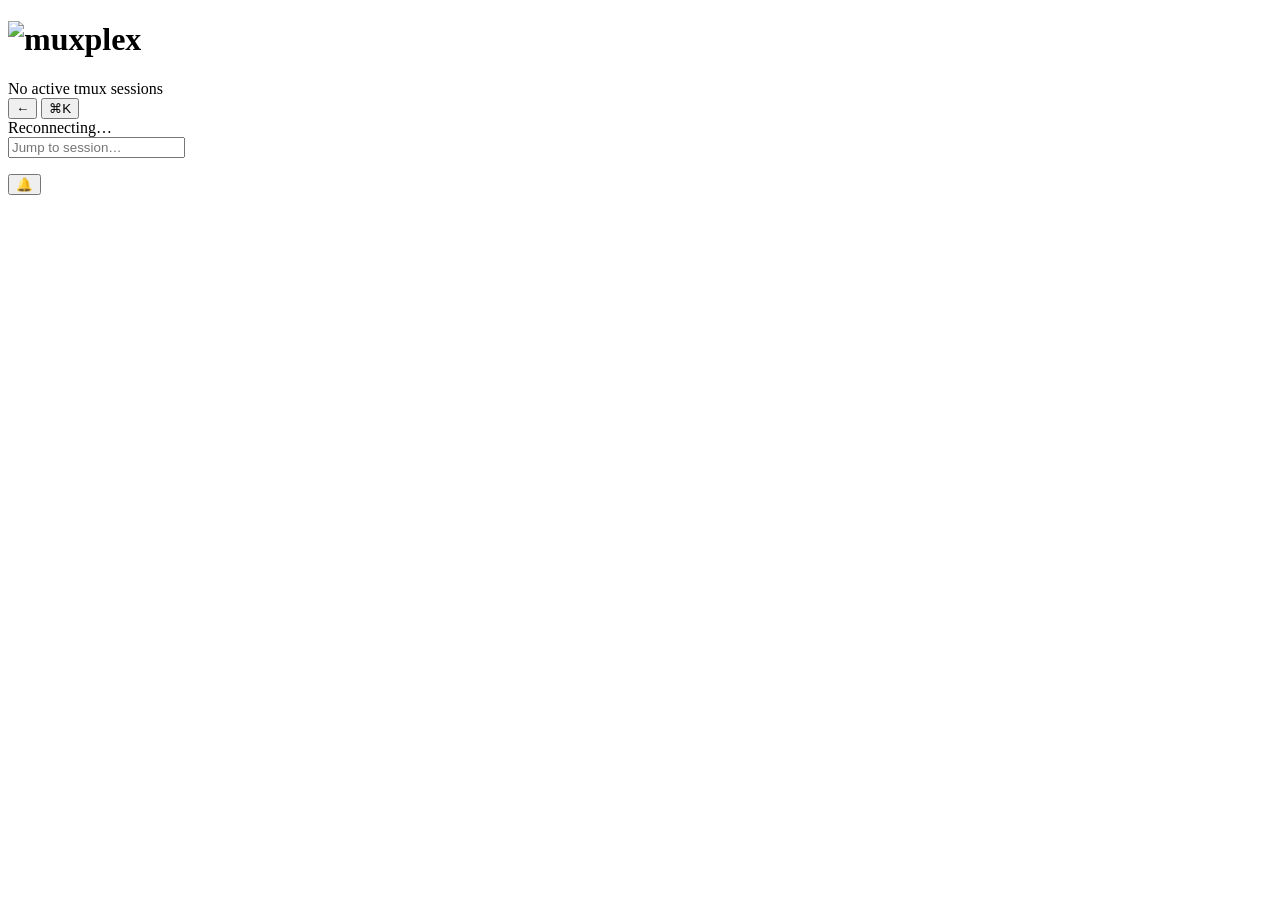
==== frontend/index.html @ 8234e2ec "refactor: restructure project into muxplex/ subdir with brand integration - Move coordinator/, front" ====
<!DOCTYPE html>
<html lang="en">
<head>
  <meta charset="UTF-8" />
  <meta name="viewport" content="width=device-width, initial-scale=1.0, maximum-scale=1.0, user-scalable=no" />
  <meta name="theme-color" content="#0D1117" />
  <meta name="apple-mobile-web-app-capable" content="yes" />
  <meta name="apple-mobile-web-app-status-bar-style" content="black-translucent" />
  <link rel="manifest" href="/manifest.json" />
  <link rel="icon" type="image/x-icon" href="/favicon.ico" />
  <link rel="icon" type="image/png" sizes="32x32" href="/favicon-32.png" />
  <link rel="apple-touch-icon" href="/apple-touch-icon.png" />
  <link rel="stylesheet" href="https://cdn.jsdelivr.net/npm/xterm@5.3.0/css/xterm.css" />
  <link rel="stylesheet" href="/style.css" />
  <title>muxplex</title>
</head>
<body>

  <!-- ── Overview view ─────────────────────────────────────────────── -->
  <div id="view-overview" class="view view--active">
    <header class="app-header">
      <h1 class="app-wordmark"><img src="/wordmark-on-dark.svg" alt="muxplex" height="24" /></h1>
      <span id="connection-status"></span>
    </header>
    <div id="session-grid" class="session-grid" role="list"></div>
    <div id="empty-state" class="empty-state hidden">No active tmux sessions</div>
  </div>

  <!-- ── Expanded (terminal) view ────────────────────────────────────── -->
  <div id="view-expanded" class="view hidden">
    <header class="expanded-header">
      <button id="back-btn" class="back-btn" aria-label="Back">&#8592;</button>
      <span id="expanded-session-name" class="expanded-session-name"></span>
      <button id="palette-trigger" class="palette-trigger" aria-label="Open command palette">&#8984;K</button>
    </header>
    <div id="terminal-container" class="terminal-container"></div>
    <div id="reconnect-overlay" class="reconnect-overlay hidden" aria-live="polite">Reconnecting&hellip;</div>
  </div>

  <!-- ── Command palette ─────────────────────────────────────────────── -->
  <div id="command-palette" class="command-palette hidden" role="dialog" aria-modal="true" aria-label="Switch session">
    <div class="command-palette__backdrop" id="palette-backdrop"></div>
    <div class="command-palette__dialog">
      <input id="palette-input" class="command-palette__input" type="text"
             placeholder="Jump to session…" autocomplete="off" spellcheck="false">
      <ul id="palette-list" class="command-palette__list" role="listbox" aria-label="Sessions"></ul>
    </div>
  </div>

  <!-- ── Bottom sheet (session switcher) ─────────────────────────────── -->
  <div id="bottom-sheet" class="bottom-sheet hidden" role="dialog" aria-modal="true" aria-label="Switch session">
    <div class="bottom-sheet__backdrop" id="sheet-backdrop"></div>
    <div class="bottom-sheet__panel">
      <div class="bottom-sheet__handle" aria-hidden="true"></div>
      <ul id="sheet-list" class="bottom-sheet__list" role="listbox" aria-label="Sessions"></ul>
    </div>
  </div>

  <!-- ── Session pill (persistent overlay button) ───────────────────── -->
  <button id="session-pill" class="session-pill hidden" aria-label="Switch session">
    <span id="session-pill-label" class="session-pill__label"></span>
    <span id="session-pill-bell" class="session-pill__bell hidden" aria-hidden="true">&#128276;</span>
  </button>

  <!-- ── Toast notification ─────────────────────────────────────────── -->
  <div id="toast" class="toast hidden" role="status" aria-live="polite" aria-atomic="true"></div>

  <!-- ── Scripts ────────────────────────────────────────────────────── -->
  <script src="https://cdn.jsdelivr.net/npm/xterm@5.3.0/lib/xterm.js"></script>
  <script src="https://cdn.jsdelivr.net/npm/xterm-addon-fit@0.8.0/lib/xterm-addon-fit.js"></script>
  <script src="/app.js" defer></script>
  <script src="/terminal.js" defer></script>
</body>
</html>
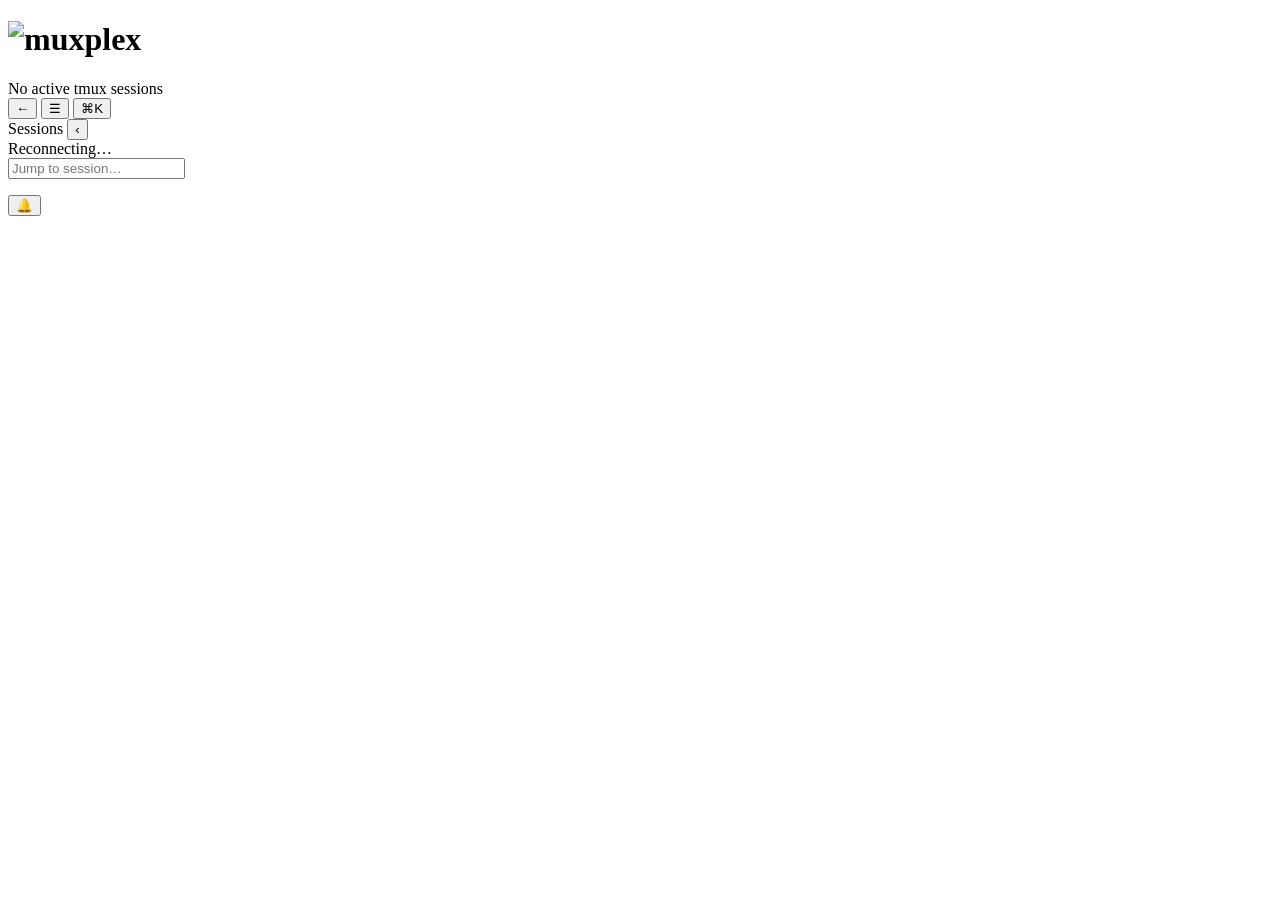
==== commit a3f1e2ef: "feat: add sidebar markup, toggle button, and view-body wrapper to expanded view - Add #sidebar-toggl" ====
--- a/frontend/index.html
+++ b/frontend/index.html
@@ -16,7 +16,7 @@
 </head>
 <body>
 
-  <!-- ── Overview view ─────────────────────────────────────────────── -->
+  <!-- ── Overview view ─────────────────────────────────────────────────────── -->
   <div id="view-overview" class="view view--active">
     <header class="app-header">
       <h1 class="app-wordmark"><img src="/wordmark-on-dark.svg" alt="muxplex" height="24" /></h1>
@@ -26,18 +26,28 @@
     <div id="empty-state" class="empty-state hidden">No active tmux sessions</div>
   </div>
 
-  <!-- ── Expanded (terminal) view ────────────────────────────────────── -->
+  <!-- ── Expanded (terminal) view ──────────────────────────────────────────── -->
   <div id="view-expanded" class="view hidden">
     <header class="expanded-header">
       <button id="back-btn" class="back-btn" aria-label="Back">&#8592;</button>
+      <button id="sidebar-toggle-btn" aria-label="Toggle session list">&#9776;</button>
       <span id="expanded-session-name" class="expanded-session-name"></span>
       <button id="palette-trigger" class="palette-trigger" aria-label="Open command palette">&#8984;K</button>
     </header>
-    <div id="terminal-container" class="terminal-container"></div>
+    <div class="view-body">
+      <div id="session-sidebar">
+        <div class="sidebar-header">
+          <span class="sidebar-title">Sessions</span>
+          <button id="sidebar-collapse-btn">&#8249;</button>
+        </div>
+        <div id="sidebar-list"></div>
+      </div>
+      <div id="terminal-container" class="terminal-container"></div>
+    </div>
     <div id="reconnect-overlay" class="reconnect-overlay hidden" aria-live="polite">Reconnecting&hellip;</div>
   </div>
 
-  <!-- ── Command palette ─────────────────────────────────────────────── -->
+  <!-- ── Command palette ───────────────────────────────────────────────────── -->
   <div id="command-palette" class="command-palette hidden" role="dialog" aria-modal="true" aria-label="Switch session">
     <div class="command-palette__backdrop" id="palette-backdrop"></div>
     <div class="command-palette__dialog">
@@ -47,7 +57,7 @@
     </div>
   </div>
 
-  <!-- ── Bottom sheet (session switcher) ─────────────────────────────── -->
+  <!-- ── Bottom sheet (session switcher) ───────────────────────────────────── -->
   <div id="bottom-sheet" class="bottom-sheet hidden" role="dialog" aria-modal="true" aria-label="Switch session">
     <div class="bottom-sheet__backdrop" id="sheet-backdrop"></div>
     <div class="bottom-sheet__panel">
@@ -56,16 +66,16 @@
     </div>
   </div>
 
-  <!-- ── Session pill (persistent overlay button) ───────────────────── -->
+  <!-- ── Session pill (persistent overlay button) ──────────────────────────── -->
   <button id="session-pill" class="session-pill hidden" aria-label="Switch session">
     <span id="session-pill-label" class="session-pill__label"></span>
     <span id="session-pill-bell" class="session-pill__bell hidden" aria-hidden="true">&#128276;</span>
   </button>
 
-  <!-- ── Toast notification ─────────────────────────────────────────── -->
+  <!-- ── Toast notification ─────────────────────────────────────────────────── -->
   <div id="toast" class="toast hidden" role="status" aria-live="polite" aria-atomic="true"></div>
 
-  <!-- ── Scripts ────────────────────────────────────────────────────── -->
+  <!-- ── Scripts ─────────────────────────────────────────────────────────────── -->
   <script src="https://cdn.jsdelivr.net/npm/xterm@5.3.0/lib/xterm.js"></script>
   <script src="https://cdn.jsdelivr.net/npm/xterm-addon-fit@0.8.0/lib/xterm-addon-fit.js"></script>
   <script src="/app.js" defer></script>
